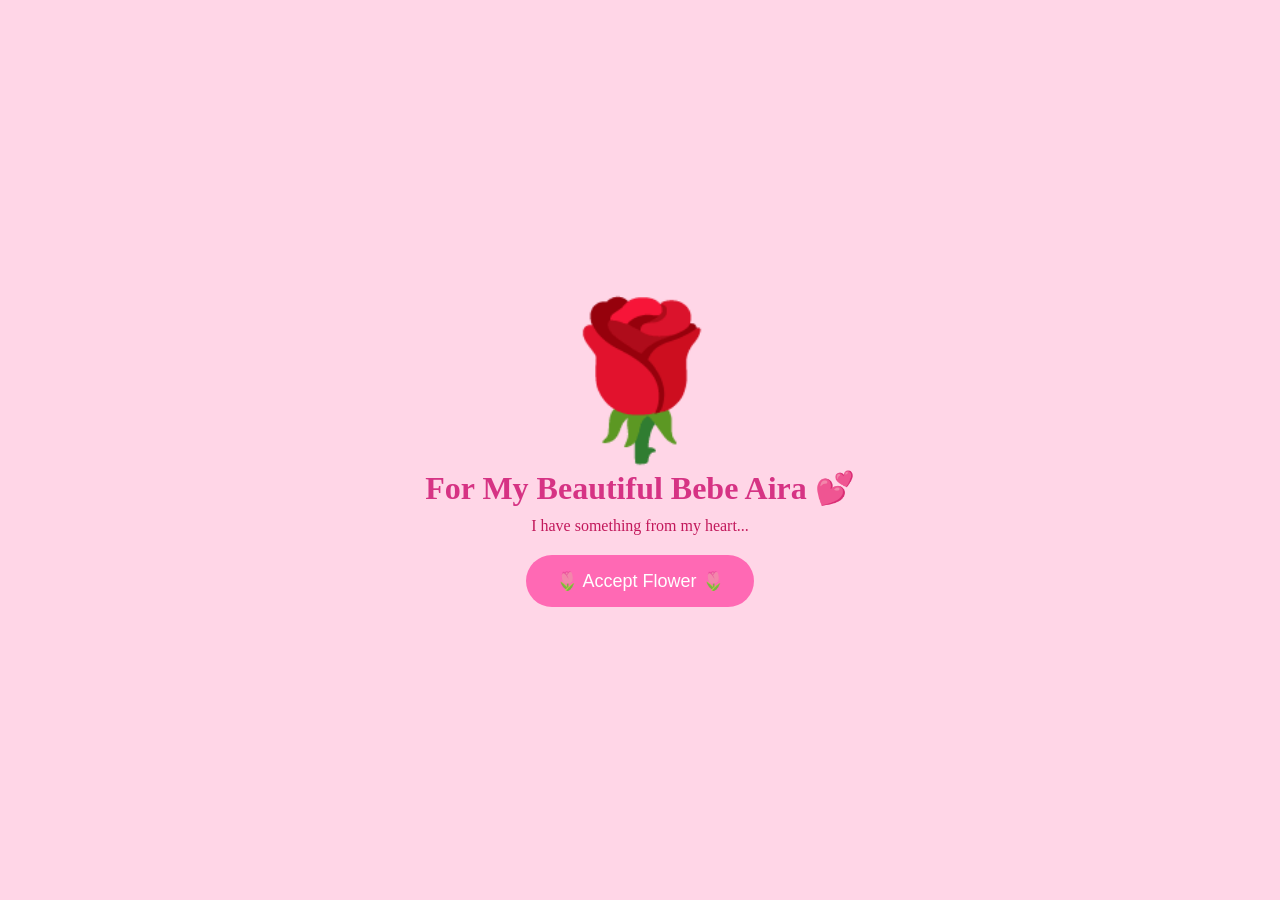
==== index.html @ 404083e6 "Rename bebe_aira.html to index.html" ====
<!DOCTYPE html>
<html lang="en">
<head>
    <meta charset="UTF-8">
    <meta name="viewport" content="width=device-width, initial-scale=1.0">
    <title>For My Bebe Aira 💖</title>
    <link rel="stylesheet" href="bebe_aira.css">
</head>
<body>

<div id="hearts-container"></div>

<div id="page1" class="page">
    <div class="flower">🌹</div>

    <h1>For My Beautiful Bebe Aira 💕</h1>

    <p>I have something from my heart...</p>

    <button id="acceptBtn">
        🌷 Accept Flower 🌷
    </button>
</div>

<div id="page2" class="page hidden">

    <div class="letter-box">

        <h2>💌 A Letter From My Heart 💌</h2>

        <div id="letter"></div>

    </div>

</div>

<script src="script.js"></script>

</body>
</html>
---- bebe_aira.css ----
*{
    margin:0;
    padding:0;
    box-sizing:border-box;
}

body{
    background:#ffd6e7;
    overflow:hidden;
    font-family:Georgia, serif;
    height:100vh;
}

.page{
    position:absolute;
    width:100%;
    height:100%;
    display:flex;
    flex-direction:column;
    justify-content:center;
    align-items:center;
    text-align:center;
    z-index:2;
}

.hidden{
    display:none;
}

.flower{
    font-size:150px;
    animation:float 3s ease-in-out infinite;
}

h1{
    color:#d63384;
    margin-bottom:10px;
}

p{
    color:#c2185b;
    margin-bottom:20px;
}

button{
    background:#ff69b4;
    color:white;
    border:none;
    padding:15px 30px;
    font-size:18px;
    border-radius:30px;
    cursor:pointer;
    transition:.3s;
}

button:hover{
    background:#ff1493;
    transform:scale(1.08);
}

.letter-box{
    width:85%;
    max-width:850px;
    height:80%;
    background:#fff5fa;
    border:4px solid #ff9fcf;
    border-radius:25px;
    padding:30px;
    overflow:auto;
    box-shadow:0 0 30px rgba(0,0,0,.15);
}

h2{
    color:#d63384;
    margin-bottom:20px;
}

#letter{
    text-align:left;
    color:#5c2a3c;
    font-size:20px;
    line-height:1.8;
    white-space:pre-wrap;
}

.heart{
    position:absolute;
    animation:rise linear infinite;
    pointer-events:none;
}

@keyframes rise{
    from{
        transform:translateY(0);
        opacity:1;
    }

    to{
        transform:translateY(-120vh);
        opacity:0;
    }
}

@keyframes float{
    0%{
        transform:translateY(0px);
    }

    50%{
        transform:translateY(-15px);
    }

    100%{
        transform:translateY(0px);
    }
}
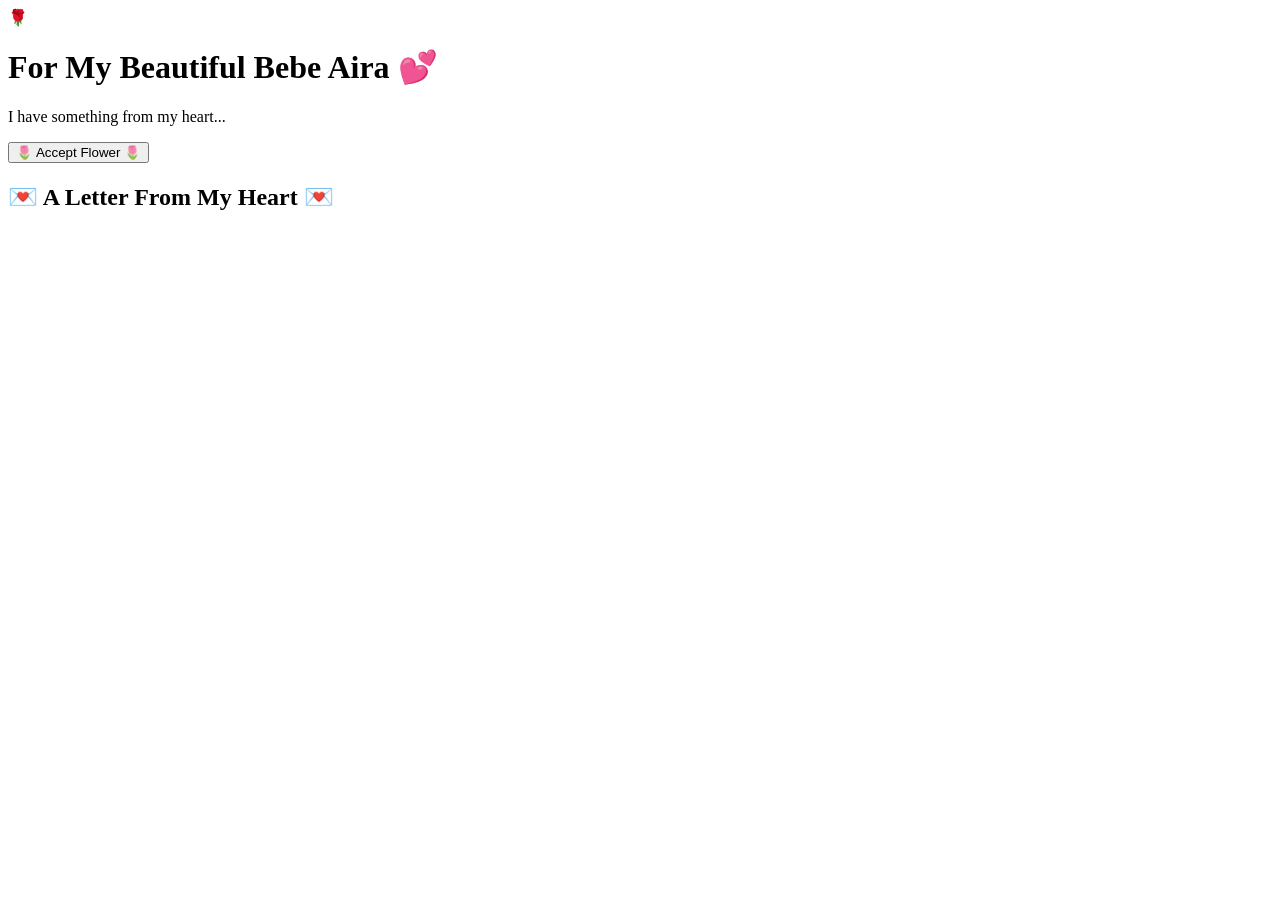
==== commit bf7c3a1e: "Update index.html" ====
--- a/index.html
+++ b/index.html
@@ -4,7 +4,7 @@
     <meta charset="UTF-8">
     <meta name="viewport" content="width=device-width, initial-scale=1.0">
     <title>For My Bebe Aira 💖</title>
-    <link rel="stylesheet" href="bebe_aira.css">
+    <link rel="stylesheet" href="style.css">
 </head>
 <body>
 
